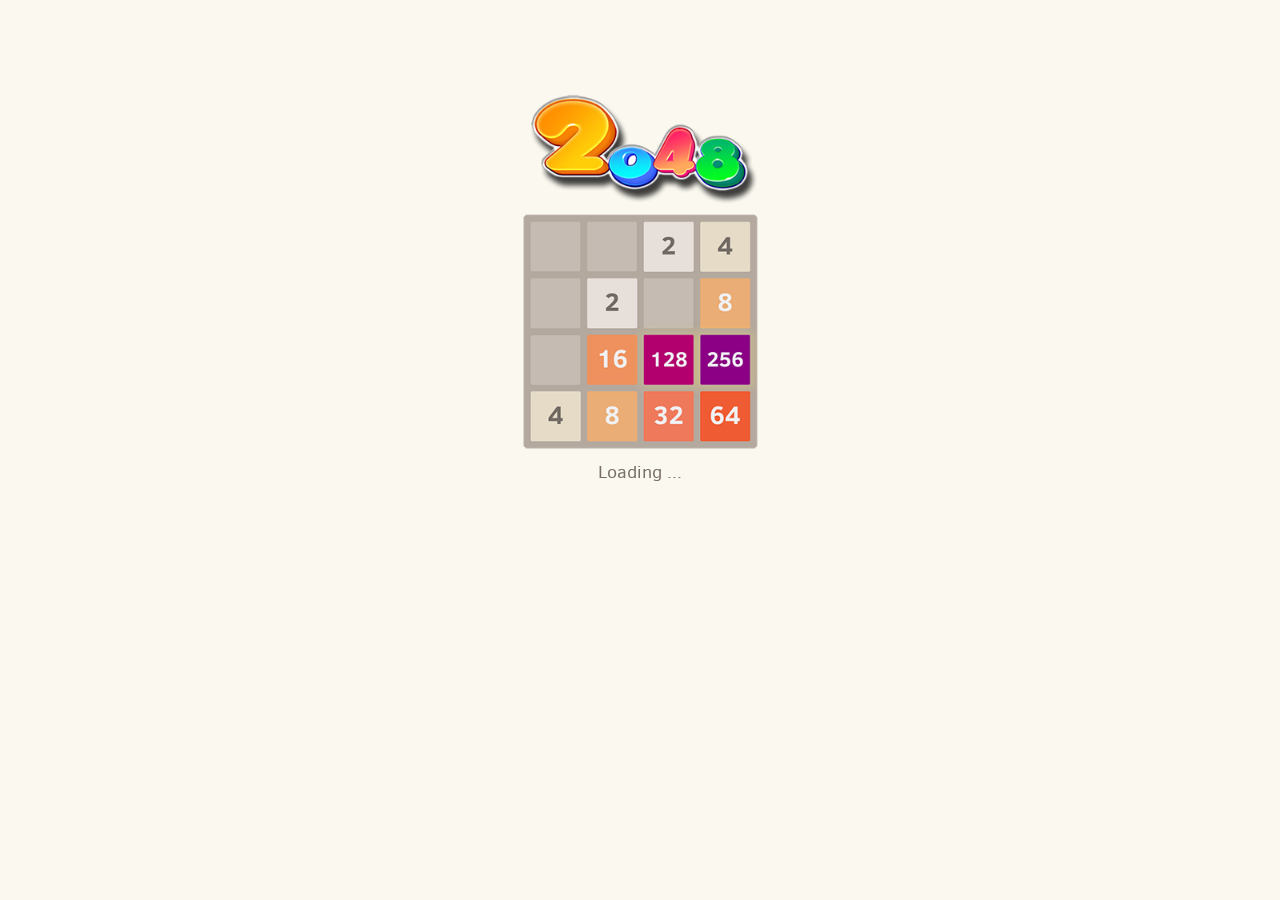
==== www/index.html @ 87738491 "app almost works, tested on ios & android" ====
<!DOCTYPE html>
<html>
<head>
  <meta charset="utf-8">
  <title>2048</title>

  <link href="style/main.css" rel="stylesheet" type="text/css">
  <link rel="shortcut icon" href="favicon.ico">
  <link rel="apple-touch-icon" href="meta/apple-touch-icon.png">
  <meta name="apple-mobile-web-app-capable" content="yes">
  <meta name="apple-mobile-web-app-status-bar-style" content="black">

  <meta name="HandheldFriendly" content="True">
  <meta name="MobileOptimized" content="320">
  <meta name="viewport" content="width=device-width, initial-scale=1.0, maximum-scale=1, user-scalable=no">

<meta http-equiv='Expires' CONTENT='0'>
<meta http-equiv='Cache-Control' CONTENT='no-cache'>
<meta http-equiv='Pragma' CONTENT='no-cache'>
<meta name="format-detection" content="telephone=no" />
<script src='lib/jquery-1.9.js'></script>
<script src='lib/hotjs-src.js'></script>
<script src="cordova.js"></script>
<script src='hotjs-ad.js'></script>
<script src='hotjs-voice.js'></script>
<script src='lang/en.lang.js'></script>
<script src='lang/zh.lang.js'></script>
<script src='main.js'></script>
<script type="text/javascript">
function onLoad() {
	var isMobile = ( /(android|ipad|iphone|ipod)/i.test(navigator.userAgent) );

	if(isMobile) {
		document.addEventListener("deviceready", main, false);
	} else {
		main();
	}
}
</script>
</head>
<body onload="onLoad()">

<!-- splash page -->
<div class='page full' id='splashpage'>
<table border=0 class='m full' cellspacing=5>
<tr><td class='m'>
<img id='appname' class='splash' src='img/appname.png' width=240/><br/>
<img id='splash' class='splash' src='img/applogo.png' width=240/><br/>
<p class='I18N' i18n='loading'>Loading ...</p>
</td></tr>
</table>
</div>

  <div class="container page" id="homepage">
    <div class="heading">
      <img class='title' src='img/appname.png'/>
      <a class="restart-button btn round I18N" i18n='newgame'>New Game</a>
    </div>

    <div class="above-game">
      <div class="scores-container">
        <div class="score-container">0</div>
        <div class="best-container">0</div>
      </div>
      <a class="mute-button btn round I18N" i18n='mute'>Mute</a>
    </div>

    <div class="game-container">
      <div class="game-message">
        <p></p>
        <div class="lower">
	        <a class="keep-playing-button">Keep going</a>
          <a class="retry-button I18N" i18n='tryagain'>Try again</a>
        </div>
      </div>

      <div class="grid-container">
        <div class="grid-row">
          <div class="grid-cell"></div>
          <div class="grid-cell"></div>
          <div class="grid-cell"></div>
          <div class="grid-cell"></div>
        </div>
        <div class="grid-row">
          <div class="grid-cell"></div>
          <div class="grid-cell"></div>
          <div class="grid-cell"></div>
          <div class="grid-cell"></div>
        </div>
        <div class="grid-row">
          <div class="grid-cell"></div>
          <div class="grid-cell"></div>
          <div class="grid-cell"></div>
          <div class="grid-cell"></div>
        </div>
        <div class="grid-row">
          <div class="grid-cell"></div>
          <div class="grid-cell"></div>
          <div class="grid-cell"></div>
          <div class="grid-cell"></div>
        </div>
      </div>

      <div class="tile-container">

      </div>
    </div>

<p class="game-explanation"><strong class="important I18N" i18n='howtoplay'>How to play:</strong> <span class='I18N' i18n='rule'>Slide screen, join the numbers, get 2048!</span></p>
    
   </div>


  <script src="js/bind_polyfill.js"></script>
  <script src="js/classlist_polyfill.js"></script>
  <script src="js/animframe_polyfill.js"></script>
  <script src="js/keyboard_input_manager.js"></script>
  <script src="js/html_actuator.js"></script>
  <script src="js/grid.js"></script>
  <script src="js/tile.js"></script>
  <script src="js/local_storage_manager.js"></script>
  <script src="js/game_manager.js"></script>
  <script src="js/application.js"></script>
</body>
</html>
---- www/style/main.css ----
@import url(fonts/clear-sans.css);
html, body {
  margin: 0;
  padding: 0;
  background: #faf8ef;
  color: #776e65;
  font-family: "Clear Sans", "Helvetica Neue", Arial, sans-serif;
  font-size: 18px; }

body {
  margin: 80px 0; }

.heading:after {
  content: "";
  display: block;
  clear: both; }

img.title {
  width: 150px;
  font-size: 80px;
  font-weight: bold;
  margin: 0;
  display: block;
  float: left; }

@-webkit-keyframes move-up {
  0% {
    top: 25px;
    opacity: 1; }

  100% {
    top: -50px;
    opacity: 0; } }
@-moz-keyframes move-up {
  0% {
    top: 25px;
    opacity: 1; }

  100% {
    top: -50px;
    opacity: 0; } }
@keyframes move-up {
  0% {
    top: 25px;
    opacity: 1; }

  100% {
    top: -50px;
    opacity: 0; } }
.scores-container {
  float: left;
  text-align: left; }

.score-container, .best-container {
  position: relative;
  display: inline-block;
  background: #bbada0;
  padding: 15px 25px;
  font-size: 25px;
  height: 25px;
  line-height: 47px;
  font-weight: bold;
  border-radius: 3px;
  color: white;
  margin-top: 8px;
  text-align: center; }
  .score-container:after, .best-container:after {
    position: absolute;
    width: 100%;
    top: 10px;
    left: 0;
    text-transform: uppercase;
    font-size: 13px;
    line-height: 13px;
    text-align: center;
    color: #eee4da; }
  .score-container .score-addition, .best-container .score-addition {
    position: absolute;
    right: 30px;
    color: red;
    font-size: 25px;
    line-height: 25px;
    font-weight: bold;
    /*color: rgba(119, 110, 101, 0.9);*/
    color: blue;
    z-index: 100;
    -webkit-animation: move-up 600ms ease-in;
    -moz-animation: move-up 600ms ease-in;
    animation: move-up 600ms ease-in;
    -webkit-animation-fill-mode: both;
    -moz-animation-fill-mode: both;
    animation-fill-mode: both; }

.score-container:after {
  content: "Score"; }

.best-container:after {
  content: "Best"; }

p {
  margin-top: 0;
  margin-bottom: 10px;
  line-height: 1.65; }

a {
  color: #776e65;
  font-weight: bold;
  text-decoration: underline;
  cursor: pointer; }

strong.important {
  text-transform: uppercase; }

hr {
  border: none;
  border-bottom: 1px solid #d8d4d0;
  margin-top: 20px;
  margin-bottom: 30px; }

.container {
  width: 500px;
  margin: 0 auto; }

@-webkit-keyframes fade-in {
  0% {
    opacity: 0; }

  100% {
    opacity: 1; } }
@-moz-keyframes fade-in {
  0% {
    opacity: 0; }

  100% {
    opacity: 1; } }
@keyframes fade-in {
  0% {
    opacity: 0; }

  100% {
    opacity: 1; } }
.game-container {
  margin-top: 40px;
  position: relative;
  padding: 15px;
  cursor: default;
  -webkit-touch-callout: none;
  -ms-touch-callout: none;
  -webkit-user-select: none;
  -moz-user-select: none;
  -ms-user-select: none;
  -ms-touch-action: none;
  touch-action: none;
  background: #bbada0;
  border-radius: 6px;
  width: 500px;
  height: 500px;
  -webkit-box-sizing: border-box;
  -moz-box-sizing: border-box;
  box-sizing: border-box; }
  .game-container .game-message {
    display: none;
    position: absolute;
    top: 0;
    right: 0;
    bottom: 0;
    left: 0;
    background: rgba(238, 228, 218, 0.5);
    z-index: 100;
    text-align: center;
    -webkit-animation: fade-in 800ms ease 1200ms;
    -moz-animation: fade-in 800ms ease 1200ms;
    animation: fade-in 800ms ease 1200ms;
    -webkit-animation-fill-mode: both;
    -moz-animation-fill-mode: both;
    animation-fill-mode: both; }
    .game-container .game-message p {
      font-size: 60px;
      font-weight: bold;
      height: 60px;
      line-height: 60px;
      margin-top: 222px; }
    .game-container .game-message .lower {
      display: block;
      margin-top: 59px; }
    .game-container .game-message a {
      display: inline-block;
      background: #8f7a66;
      border-radius: 3px;
      padding: 0 20px;
      text-decoration: none;
      color: #f9f6f2;
      height: 40px;
      line-height: 42px;
      margin-left: 9px; }
      .game-container .game-message a.keep-playing-button {
        display: none; }
    .game-container .game-message.game-won {
      background: rgba(237, 194, 46, 0.5);
      color: #f9f6f2; }
      .game-container .game-message.game-won a.keep-playing-button {
        display: inline-block; }
    .game-container .game-message.game-won, .game-container .game-message.game-over {
      display: block; }

.grid-container {
  position: absolute;
  z-index: 1; }

.grid-row {
  margin-bottom: 15px; }
  .grid-row:last-child {
    margin-bottom: 0; }
  .grid-row:after {
    content: "";
    display: block;
    clear: both; }

.grid-cell {
  width: 106.25px;
  height: 106.25px;
  margin-right: 15px;
  float: left;
  border-radius: 3px;
  background: rgba(238, 228, 218, 0.35); }
  .grid-cell:last-child {
    margin-right: 0; }

.tile-container {
  position: absolute;
  z-index: 2; }

.tile, .tile .tile-inner {
  width: 107px;
  height: 107px;
  line-height: 116.25px; }
.tile.tile-position-1-1 {
  -webkit-transform: translate(0px, 0px);
  -moz-transform: translate(0px, 0px);
  transform: translate(0px, 0px); }
.tile.tile-position-1-2 {
  -webkit-transform: translate(0px, 121px);
  -moz-transform: translate(0px, 121px);
  transform: translate(0px, 121px); }
.tile.tile-position-1-3 {
  -webkit-transform: translate(0px, 242px);
  -moz-transform: translate(0px, 242px);
  transform: translate(0px, 242px); }
.tile.tile-position-1-4 {
  -webkit-transform: translate(0px, 363px);
  -moz-transform: translate(0px, 363px);
  transform: translate(0px, 363px); }
.tile.tile-position-2-1 {
  -webkit-transform: translate(121px, 0px);
  -moz-transform: translate(121px, 0px);
  transform: translate(121px, 0px); }
.tile.tile-position-2-2 {
  -webkit-transform: translate(121px, 121px);
  -moz-transform: translate(121px, 121px);
  transform: translate(121px, 121px); }
.tile.tile-position-2-3 {
  -webkit-transform: translate(121px, 242px);
  -moz-transform: translate(121px, 242px);
  transform: translate(121px, 242px); }
.tile.tile-position-2-4 {
  -webkit-transform: translate(121px, 363px);
  -moz-transform: translate(121px, 363px);
  transform: translate(121px, 363px); }
.tile.tile-position-3-1 {
  -webkit-transform: translate(242px, 0px);
  -moz-transform: translate(242px, 0px);
  transform: translate(242px, 0px); }
.tile.tile-position-3-2 {
  -webkit-transform: translate(242px, 121px);
  -moz-transform: translate(242px, 121px);
  transform: translate(242px, 121px); }
.tile.tile-position-3-3 {
  -webkit-transform: translate(242px, 242px);
  -moz-transform: translate(242px, 242px);
  transform: translate(242px, 242px); }
.tile.tile-position-3-4 {
  -webkit-transform: translate(242px, 363px);
  -moz-transform: translate(242px, 363px);
  transform: translate(242px, 363px); }
.tile.tile-position-4-1 {
  -webkit-transform: translate(363px, 0px);
  -moz-transform: translate(363px, 0px);
  transform: translate(363px, 0px); }
.tile.tile-position-4-2 {
  -webkit-transform: translate(363px, 121px);
  -moz-transform: translate(363px, 121px);
  transform: translate(363px, 121px); }
.tile.tile-position-4-3 {
  -webkit-transform: translate(363px, 242px);
  -moz-transform: translate(363px, 242px);
  transform: translate(363px, 242px); }
.tile.tile-position-4-4 {
  -webkit-transform: translate(363px, 363px);
  -moz-transform: translate(363px, 363px);
  transform: translate(363px, 363px); }

.tile {
  position: absolute;
  -webkit-transition: 100ms ease-in-out;
  -moz-transition: 100ms ease-in-out;
  transition: 100ms ease-in-out;
  -webkit-transition-property: -webkit-transform;
  -moz-transition-property: -moz-transform;
  transition-property: transform; }
  .tile .tile-inner {
    border-radius: 3px;
    background: #eee4da;
    text-align: center;
    font-weight: bold;
    z-index: 10;
    font-size: 55px; }
  .tile.tile-2 .tile-inner {
    background: #eee4da;
    box-shadow: 0 0 30px 10px rgba(243, 215, 116, 0), inset 0 0 0 1px rgba(255, 255, 255, 0); }
  .tile.tile-4 .tile-inner {
    background: #ede0c8;
    box-shadow: 0 0 30px 10px rgba(243, 215, 116, 0), inset 0 0 0 1px rgba(255, 255, 255, 0); }
  .tile.tile-8 .tile-inner {
    color: #f9f6f2;
    background: #f2b179; }
  .tile.tile-16 .tile-inner {
    color: #f9f6f2;
    background: #f59563; }
  .tile.tile-32 .tile-inner {
    color: #f9f6f2;
    background: #f67c5f; }
  .tile.tile-64 .tile-inner {
    color: #f9f6f2;
    background: #f65e3b; }
  .tile.tile-128 .tile-inner {
    color: #f9f6f2;
    background: #b7036f;
    box-shadow: 0 0 30px 10px rgba(243, 215, 116, 0.2381), inset 0 0 0 1px rgba(255, 255, 255, 0.14286);
    font-size: 45px; }
    @media screen and (max-width: 520px) {
      .tile.tile-128 .tile-inner {
        font-size: 25px; } }
  .tile.tile-256 .tile-inner {
    color: #f9f6f2;
    background: #8f0983;
    box-shadow: 0 0 30px 10px rgba(243, 215, 116, 0.31746), inset 0 0 0 1px rgba(255, 255, 255, 0.19048);
    font-size: 45px; }
    @media screen and (max-width: 520px) {
      .tile.tile-256 .tile-inner {
        font-size: 25px; } }
  .tile.tile-512 .tile-inner {
    color: #f9f6f2;
    background: #644d9d;
    box-shadow: 0 0 30px 10px rgba(243, 215, 116, 0.39683), inset 0 0 0 1px rgba(255, 255, 255, 0.2381);
    font-size: 45px; }
    @media screen and (max-width: 520px) {
      .tile.tile-512 .tile-inner {
        font-size: 25px; } }
  .tile.tile-1024 .tile-inner {
    color: #f9f6f2;
    background: #0087ce;
    box-shadow: 0 0 30px 10px rgba(243, 215, 116, 0.47619), inset 0 0 0 1px rgba(255, 255, 255, 0.28571);
    font-size: 35px; }
    @media screen and (max-width: 520px) {
      .tile.tile-1024 .tile-inner {
        font-size: 15px; } }
  .tile.tile-2048 .tile-inner {
    color: #f9f6f2;
    background: #00913e;
    box-shadow: 0 0 30px 10px rgba(243, 215, 116, 0.55556), inset 0 0 0 1px rgba(255, 255, 255, 0.33333);
    font-size: 35px; }
    @media screen and (max-width: 520px) {
      .tile.tile-2048 .tile-inner {
        font-size: 15px; } }
  .tile.tile-super .tile-inner {
    color: #f9f6f2;
    background: #3c3a32;
    font-size: 30px; }
    @media screen and (max-width: 520px) {
      .tile.tile-super .tile-inner {
        font-size: 10px; } }

@-webkit-keyframes appear {
  0% {
    opacity: 0;
    -webkit-transform: scale(0);
    -moz-transform: scale(0);
    transform: scale(0); }

  100% {
    opacity: 1;
    -webkit-transform: scale(1);
    -moz-transform: scale(1);
    transform: scale(1); } }
@-moz-keyframes appear {
  0% {
    opacity: 0;
    -webkit-transform: scale(0);
    -moz-transform: scale(0);
    transform: scale(0); }

  100% {
    opacity: 1;
    -webkit-transform: scale(1);
    -moz-transform: scale(1);
    transform: scale(1); } }
@keyframes appear {
  0% {
    opacity: 0;
    -webkit-transform: scale(0);
    -moz-transform: scale(0);
    transform: scale(0); }

  100% {
    opacity: 1;
    -webkit-transform: scale(1);
    -moz-transform: scale(1);
    transform: scale(1); } }
.tile-new .tile-inner {
  -webkit-animation: appear 200ms ease 100ms;
  -moz-animation: appear 200ms ease 100ms;
  animation: appear 200ms ease 100ms;
  -webkit-animation-fill-mode: backwards;
  -moz-animation-fill-mode: backwards;
  animation-fill-mode: backwards; }

@-webkit-keyframes pop {
  0% {
    -webkit-transform: scale(0);
    -moz-transform: scale(0);
    transform: scale(0); }

  50% {
    -webkit-transform: scale(1.2);
    -moz-transform: scale(1.2);
    transform: scale(1.2); }

  100% {
    -webkit-transform: scale(1);
    -moz-transform: scale(1);
    transform: scale(1); } }
@-moz-keyframes pop {
  0% {
    -webkit-transform: scale(0);
    -moz-transform: scale(0);
    transform: scale(0); }

  50% {
    -webkit-transform: scale(1.2);
    -moz-transform: scale(1.2);
    transform: scale(1.2); }

  100% {
    -webkit-transform: scale(1);
    -moz-transform: scale(1);
    transform: scale(1); } }
@keyframes pop {
  0% {
    -webkit-transform: scale(0);
    -moz-transform: scale(0);
    transform: scale(0); }

  50% {
    -webkit-transform: scale(1.2);
    -moz-transform: scale(1.2);
    transform: scale(1.2); }

  100% {
    -webkit-transform: scale(1);
    -moz-transform: scale(1);
    transform: scale(1); } }
.tile-merged .tile-inner {
  z-index: 20;
  -webkit-animation: pop 200ms ease 100ms;
  -moz-animation: pop 200ms ease 100ms;
  animation: pop 200ms ease 100ms;
  -webkit-animation-fill-mode: backwards;
  -moz-animation-fill-mode: backwards;
  animation-fill-mode: backwards; }

.above-game:after {
  content: "";
  display: block;
  clear: both; }

.game-intro {
  float: left;
  line-height: 42px;
  margin-bottom: 0; }

.restart-button {
  display: inline-block;
  background: #8f7a66;
  border-radius: 3px;
  padding: 0 20px;
  text-decoration: none;
  color: #f9f6f2;
  height: 40px;
  line-height: 42px;
  display: block;
  text-align: center;
  margin-top: 25px;
  float: right; }

.mute-button {
  display: inline-block;
  background: #8f7a66;
  border-radius: 3px;
  padding: 0 20px;
  text-decoration: none;
  color: #f9f6f2;
  height: 40px;
  line-height: 42px;
  display: block;
  text-align: center;
  margin-top: 3px;
  float: right; }

.game-explanation {
  margin-top: 10px; }

@media screen and (max-width: 520px) {
  html, body {
    font-size: 15px; }

  body {
    margin: 20px 0;
    padding: 0 20px; }

  img.title {
    font-size: 27px;
    margin-top: 0px; 
    align: bottom;
    }

  .container {
    width: 280px;
    margin: 0 auto; }

  .score-container, .best-container {
    margin-top: 0;
    padding: 15px 10px;
    min-width: 40px; }

  .heading {
    margin-bottom: 5px; 
    vertical-align: bottom;
    }

  .game-intro {
    width: 55%;
    display: block;
    box-sizing: border-box;
    line-height: 1.65; }

  .restart-button {
    width: 42%;
    padding: 0;
    display: block;
    box-sizing: border-box;
    }

  .game-container {
    margin-top: 17px;
    position: relative;
    padding: 10px;
    cursor: default;
    -webkit-touch-callout: none;
    -ms-touch-callout: none;
    -webkit-user-select: none;
    -moz-user-select: none;
    -ms-user-select: none;
    -ms-touch-action: none;
    touch-action: none;
    background: #bbada0;
    border-radius: 6px;
    width: 280px;
    height: 280px;
    -webkit-box-sizing: border-box;
    -moz-box-sizing: border-box;
    box-sizing: border-box; }
    .game-container .game-message {
      display: none;
      position: absolute;
      top: 0;
      right: 0;
      bottom: 0;
      left: 0;
      background: rgba(238, 228, 218, 0.5);
      z-index: 100;
      text-align: center;
      -webkit-animation: fade-in 800ms ease 1200ms;
      -moz-animation: fade-in 800ms ease 1200ms;
      animation: fade-in 800ms ease 1200ms;
      -webkit-animation-fill-mode: both;
      -moz-animation-fill-mode: both;
      animation-fill-mode: both; }
      .game-container .game-message p {
        font-size: 60px;
        font-weight: bold;
        height: 60px;
        line-height: 60px;
        margin-top: 222px; }
      .game-container .game-message .lower {
        display: block;
        margin-top: 59px; }
      .game-container .game-message a {
        display: inline-block;
        background: #8f7a66;
        border-radius: 3px;
        padding: 0 20px;
        text-decoration: none;
        color: #f9f6f2;
        height: 40px;
        line-height: 42px;
        margin-left: 9px; }
        .game-container .game-message a.keep-playing-button {
          display: none; }
      .game-container .game-message.game-won {
        background: rgba(237, 194, 46, 0.5);
        color: #f9f6f2; }
        .game-container .game-message.game-won a.keep-playing-button {
          display: inline-block; }
      .game-container .game-message.game-won, .game-container .game-message.game-over {
        display: block; }

  .grid-container {
    position: absolute;
    z-index: 1; }

  .grid-row {
    margin-bottom: 10px; }
    .grid-row:last-child {
      margin-bottom: 0; }
    .grid-row:after {
      content: "";
      display: block;
      clear: both; }

  .grid-cell {
    width: 57.5px;
    height: 57.5px;
    margin-right: 10px;
    float: left;
    border-radius: 3px;
    background: rgba(238, 228, 218, 0.35); }
    .grid-cell:last-child {
      margin-right: 0; }

  .tile-container {
    position: absolute;
    z-index: 2; }

  .tile, .tile .tile-inner {
    width: 58px;
    height: 58px;
    line-height: 67.5px; }
  .tile.tile-position-1-1 {
    -webkit-transform: translate(0px, 0px);
    -moz-transform: translate(0px, 0px);
    transform: translate(0px, 0px); }
  .tile.tile-position-1-2 {
    -webkit-transform: translate(0px, 67px);
    -moz-transform: translate(0px, 67px);
    transform: translate(0px, 67px); }
  .tile.tile-position-1-3 {
    -webkit-transform: translate(0px, 135px);
    -moz-transform: translate(0px, 135px);
    transform: translate(0px, 135px); }
  .tile.tile-position-1-4 {
    -webkit-transform: translate(0px, 202px);
    -moz-transform: translate(0px, 202px);
    transform: translate(0px, 202px); }
  .tile.tile-position-2-1 {
    -webkit-transform: translate(67px, 0px);
    -moz-transform: translate(67px, 0px);
    transform: translate(67px, 0px); }
  .tile.tile-position-2-2 {
    -webkit-transform: translate(67px, 67px);
    -moz-transform: translate(67px, 67px);
    transform: translate(67px, 67px); }
  .tile.tile-position-2-3 {
    -webkit-transform: translate(67px, 135px);
    -moz-transform: translate(67px, 135px);
    transform: translate(67px, 135px); }
  .tile.tile-position-2-4 {
    -webkit-transform: translate(67px, 202px);
    -moz-transform: translate(67px, 202px);
    transform: translate(67px, 202px); }
  .tile.tile-position-3-1 {
    -webkit-transform: translate(135px, 0px);
    -moz-transform: translate(135px, 0px);
    transform: translate(135px, 0px); }
  .tile.tile-position-3-2 {
    -webkit-transform: translate(135px, 67px);
    -moz-transform: translate(135px, 67px);
    transform: translate(135px, 67px); }
  .tile.tile-position-3-3 {
    -webkit-transform: translate(135px, 135px);
    -moz-transform: translate(135px, 135px);
    transform: translate(135px, 135px); }
  .tile.tile-position-3-4 {
    -webkit-transform: translate(135px, 202px);
    -moz-transform: translate(135px, 202px);
    transform: translate(135px, 202px); }
  .tile.tile-position-4-1 {
    -webkit-transform: translate(202px, 0px);
    -moz-transform: translate(202px, 0px);
    transform: translate(202px, 0px); }
  .tile.tile-position-4-2 {
    -webkit-transform: translate(202px, 67px);
    -moz-transform: translate(202px, 67px);
    transform: translate(202px, 67px); }
  .tile.tile-position-4-3 {
    -webkit-transform: translate(202px, 135px);
    -moz-transform: translate(202px, 135px);
    transform: translate(202px, 135px); }
  .tile.tile-position-4-4 {
    -webkit-transform: translate(202px, 202px);
    -moz-transform: translate(202px, 202px);
    transform: translate(202px, 202px); }

  .tile .tile-inner {
    font-size: 35px; }

  .game-message p {
    font-size: 30px !important;
    height: 30px !important;
    line-height: 30px !important;
    margin-top: 90px !important; }
  .game-message .lower {
    margin-top: 30px !important; } }
    
    /* added by floatinghotpot */

* {
    -webkit-touch-callout: none;
    -webkit-text-size-adjust: none;
}
div, table, td, p, span, button, img {
	-webkit-user-select: none;
}
*::selection {
    background:transparent;
}

*::-moz-selection {
    background:transparent;
}

*::-webkit-selection {
    background:transparent;
}
*::-webkit-scrollbar { 
    display: none; 
}

.m {
	text-align: center;
	vertical-align: middle;
}

.l {
	text-align: left;
}

.r {
	text-align: right;
}

.t {
	vertical-align: top;
}

.b {
	vertical-align: bottom;
}

.visible {
	display: block;
}

.invisible {
	display: none;
}

.round {
	-moz-border-radius: 20px;
    -webkit-border-radius: 20px;
    -khtml-border-radius: 20px;
    border-radius: 20px;
}

.shadow {
	-webkit-box-shadow:5px 5px 10px black;
	-moz-box-shadow:5px 5px 10px black;	
}

.btn {
	border: 2px solid white;
	-webkit-box-shadow:1px 1px 4px black;
	-moz-box-shadow:1px 1px 4px black;	
	box-shadow:1px 1px 4px black;
}

.clickable {
	cursor:pointer;
}

.full {
	width:100%;
	height:100%;
	margin: 0;
	padding: 0;
}
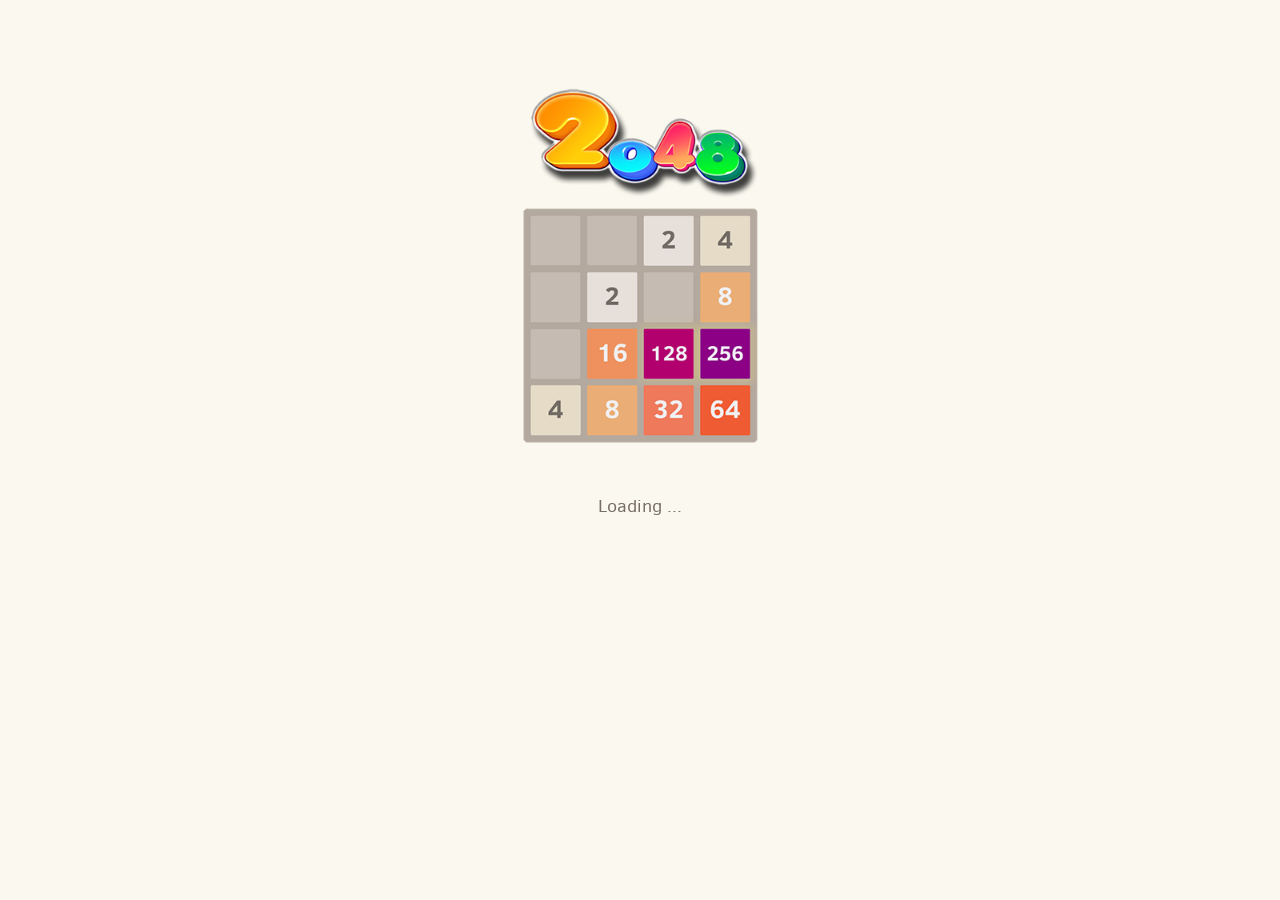
==== commit 19979600: "bugfix and version update, upload to apple appstore and rjfun" ====
--- a/www/index.html
+++ b/www/index.html
@@ -41,11 +41,12 @@
 <body onload="onLoad()">
 
 <!-- splash page -->
-<div class='page full' id='splashpage'>
-<table border=0 class='m full' cellspacing=5>
+<div class='page' id='splashpage'>
+<table border=0 class='m' cellspacing=0 cellpadding=0>
 <tr><td class='m'>
 <img id='appname' class='splash' src='img/appname.png' width=240/><br/>
 <img id='splash' class='splash' src='img/applogo.png' width=240/><br/>
+<p><br/></p>
 <p class='I18N' i18n='loading'>Loading ...</p>
 </td></tr>
 </table>
--- a/www/style/main.css
+++ b/www/style/main.css
@@ -1,5 +1,6 @@
 @import url(fonts/clear-sans.css);
 html, body {
+  overflow: hidden;
   margin: 0;
   padding: 0;
   background: #faf8ef;
@@ -8,7 +9,13 @@
   font-size: 18px; }
 
 body {
-  margin: 80px 0; }
+	margin:80px 0;
+}
+
+div.page {
+	width: calc(100%-160px);
+	height: calc(100%-80px);
+}
 
 .heading:after {
   content: "";
@@ -521,11 +528,16 @@
 
 @media screen and (max-width: 520px) {
   html, body {
-    font-size: 15px; }
+	font-size: 15px; }
 
   body {
     margin: 20px 0;
     padding: 0 20px; }
+
+div.page {
+	width: calc(100%-40px);
+	height: calc(100%-20px);
+}
 
   img.title {
     font-size: 27px;
@@ -731,6 +743,8 @@
   .game-message .lower {
     margin-top: 30px !important; } }
     
+}
+
     /* added by floatinghotpot */
 
 * {
@@ -807,9 +821,9 @@
 	cursor:pointer;
 }
 
-.full {
+table {
 	width:100%;
-	height:100%;
+	height: 100%;
 	margin: 0;
 	padding: 0;
-}
+}
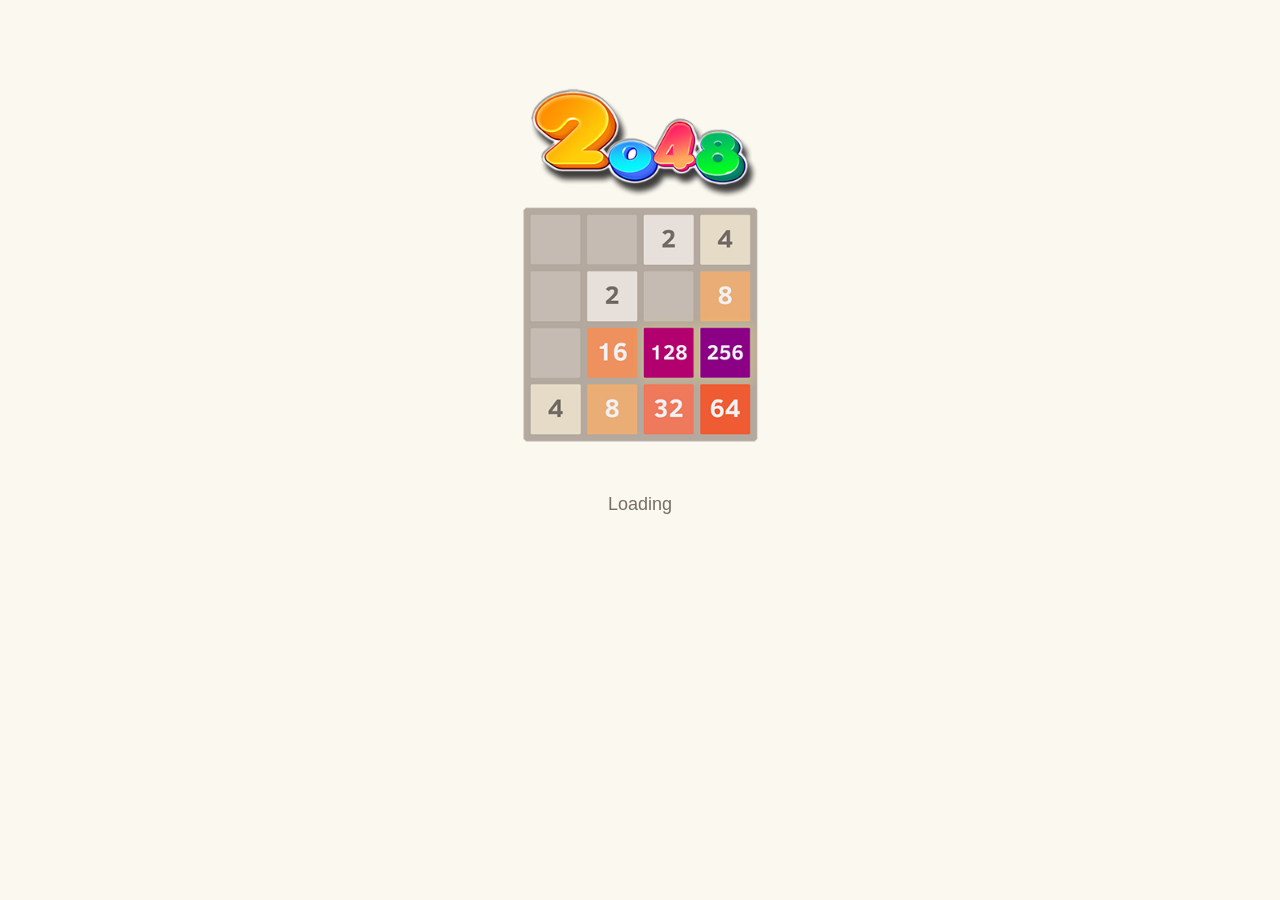
==== commit 8d71bc27: "bugfix android chinese text bug, since the font in css does not support" ====
--- a/www/index.html
+++ b/www/index.html
@@ -1,23 +1,19 @@
 <!DOCTYPE html>
 <html>
 <head>
-  <meta charset="utf-8">
-  <title>2048</title>
+<meta charset='UTF-8' />
+<meta http-equiv='Expires' CONTENT='0' />
+<meta http-equiv='Cache-Control' CONTENT='no-cache' />
+<meta http-equiv='Pragma' CONTENT='no-cache' />
+<meta name="format-detection" content="telephone=no" />
+<meta name="HandheldFriendly" content="True">
+<meta name="MobileOptimized" content="320">
+<meta name="viewport"
+	content="width=device-width, initial-scale=1.0, maximum-scale=1, user-scalable=no">
+<title>2048</title>
+<link href="style/main.css" rel="stylesheet" type="text/css">
+<link rel="shortcut icon" href="favicon.ico">
 
-  <link href="style/main.css" rel="stylesheet" type="text/css">
-  <link rel="shortcut icon" href="favicon.ico">
-  <link rel="apple-touch-icon" href="meta/apple-touch-icon.png">
-  <meta name="apple-mobile-web-app-capable" content="yes">
-  <meta name="apple-mobile-web-app-status-bar-style" content="black">
-
-  <meta name="HandheldFriendly" content="True">
-  <meta name="MobileOptimized" content="320">
-  <meta name="viewport" content="width=device-width, initial-scale=1.0, maximum-scale=1, user-scalable=no">
-
-<meta http-equiv='Expires' CONTENT='0'>
-<meta http-equiv='Cache-Control' CONTENT='no-cache'>
-<meta http-equiv='Pragma' CONTENT='no-cache'>
-<meta name="format-detection" content="telephone=no" />
 <script src='lib/jquery-1.9.js'></script>
 <script src='lib/hotjs-src.js'></script>
 <script src="cordova.js"></script>
@@ -47,7 +43,7 @@
 <img id='appname' class='splash' src='img/appname.png' width=240/><br/>
 <img id='splash' class='splash' src='img/applogo.png' width=240/><br/>
 <p><br/></p>
-<p class='I18N' i18n='loading'>Loading ...</p>
+<p class='I18N' i18n='loading'>Loading...</p>
 </td></tr>
 </table>
 </div>
--- a/www/style/main.css
+++ b/www/style/main.css
@@ -5,7 +5,8 @@
   padding: 0;
   background: #faf8ef;
   color: #776e65;
-  font-family: "Clear Sans", "Helvetica Neue", Arial, sans-serif;
+  font-family: Arial, sans-serif, Droid Sans;
+/*  font-family: "Clear Sans", "Helvetica Neue", Arial, sans-serif; not working for Android Chinese */
   font-size: 18px; }
 
 body {
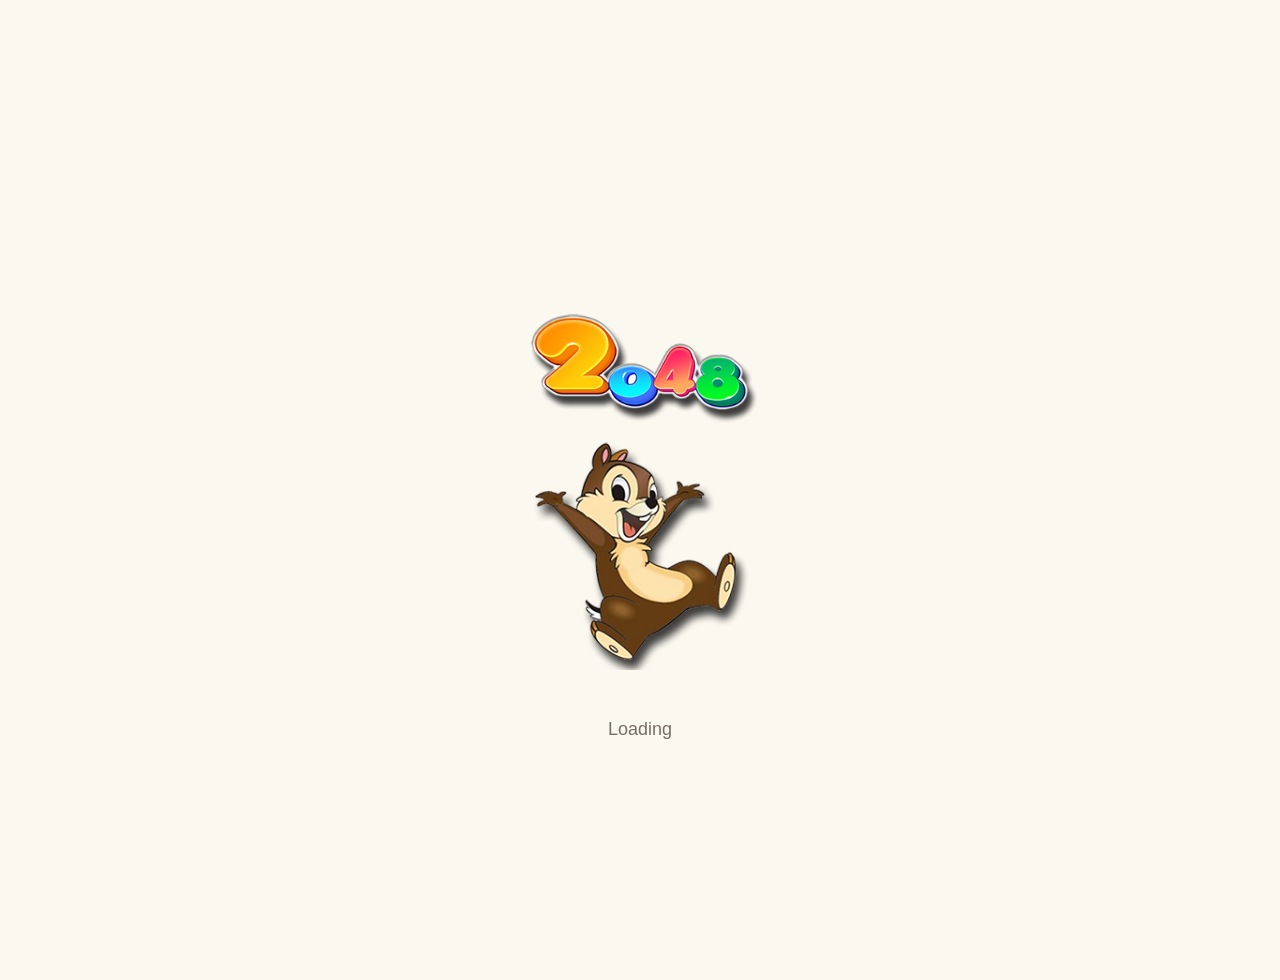
==== commit be23db06: "bugfix and version update" ====
--- a/www/index.html
+++ b/www/index.html
@@ -38,7 +38,7 @@
 
 <!-- splash page -->
 <div class='page' id='splashpage'>
-<table border=0 class='m' cellspacing=0 cellpadding=0>
+<table border=0 class='m full' cellspacing=0 cellpadding=0>
 <tr><td class='m'>
 <img id='appname' class='splash' src='img/appname.png' width=240/><br/>
 <img id='splash' class='splash' src='img/applogo.png' width=240/><br/>
@@ -66,7 +66,7 @@
       <div class="game-message">
         <p></p>
         <div class="lower">
-	        <a class="keep-playing-button">Keep going</a>
+	        <a class="keep-playing-button I18N" i18n='keepgoing'>Keep going</a>
           <a class="retry-button I18N" i18n='tryagain'>Try again</a>
         </div>
       </div>
--- a/www/style/main.css
+++ b/www/style/main.css
@@ -1,5 +1,8 @@
 @import url(fonts/clear-sans.css);
+
 html, body {
+  width: 100%;
+  height: 100%;
   overflow: hidden;
   margin: 0;
   padding: 0;
@@ -15,7 +18,14 @@
 
 div.page {
 	width: calc(100%-160px);
-	height: calc(100%-80px);
+	height: 100%;
+}
+
+table, .full {
+	width:100%;
+	height: 100%;
+	margin: 0;
+	padding: 0;
 }
 
 .heading:after {
@@ -533,11 +543,11 @@
 
   body {
     margin: 20px 0;
-    padding: 0 20px; }
+}
 
 div.page {
-	width: calc(100%-40px);
-	height: calc(100%-20px);
+	width: calc(100%-20px);
+	height: 100%;
 }
 
   img.title {
@@ -822,7 +832,7 @@
 	cursor:pointer;
 }
 
-table {
+table, .full {
 	width:100%;
 	height: 100%;
 	margin: 0;
